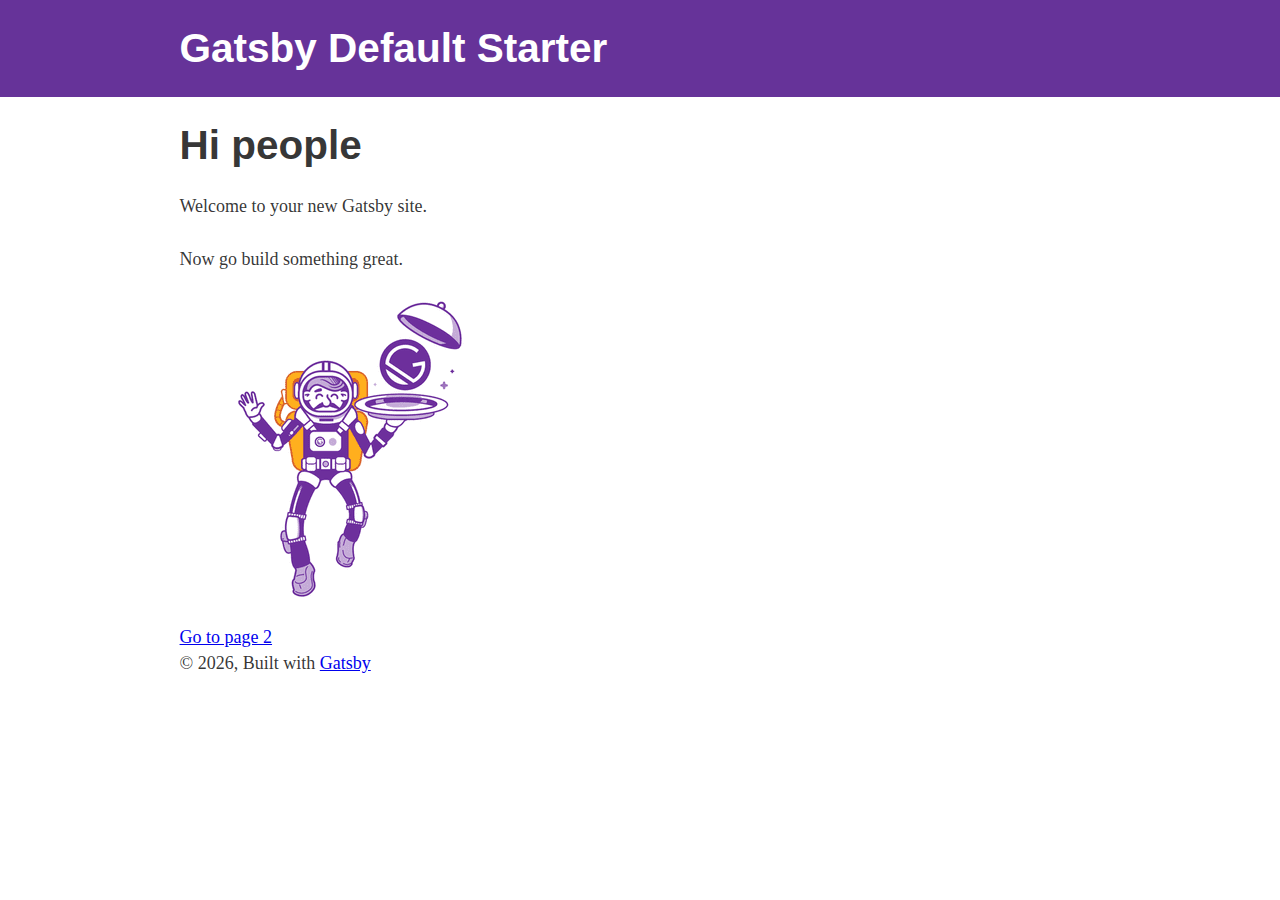
==== index.html @ c5f8c701 "Project created." ====
<!DOCTYPE html><html lang="en"><head><meta charSet="utf-8"/><meta http-equiv="x-ua-compatible" content="ie=edge"/><meta name="viewport" content="width=device-width, initial-scale=1, shrink-to-fit=no"/><style data-href="/styles.fc4fa5e094d218207796.css">html{font-family:sans-serif;-ms-text-size-adjust:100%;-webkit-text-size-adjust:100%}body{margin:0;-webkit-font-smoothing:antialiased;-moz-osx-font-smoothing:grayscale}article,aside,details,figcaption,figure,footer,header,main,menu,nav,section,summary{display:block}audio,canvas,progress,video{display:inline-block}audio:not([controls]){display:none;height:0}progress{vertical-align:baseline}[hidden],template{display:none}a{background-color:transparent;-webkit-text-decoration-skip:objects}a:active,a:hover{outline-width:0}abbr[title]{border-bottom:none;text-decoration:underline;-webkit-text-decoration:underline dotted;text-decoration:underline dotted}b,strong{font-weight:inherit;font-weight:bolder}dfn{font-style:italic}h1{font-size:2em;margin:.67em 0}mark{background-color:#ff0;color:#000}small{font-size:80%}sub,sup{font-size:75%;line-height:0;position:relative;vertical-align:baseline}sub{bottom:-.25em}sup{top:-.5em}img{border-style:none}svg:not(:root){overflow:hidden}code,kbd,pre,samp{font-family:monospace,monospace;font-size:1em}figure{margin:1em 40px}hr{box-sizing:content-box;height:0;overflow:visible}button,input,optgroup,select,textarea{font:inherit;margin:0}optgroup{font-weight:700}button,input{overflow:visible}button,select{text-transform:none}[type=reset],[type=submit],button,html [type=button]{-webkit-appearance:button}[type=button]::-moz-focus-inner,[type=reset]::-moz-focus-inner,[type=submit]::-moz-focus-inner,button::-moz-focus-inner{border-style:none;padding:0}[type=button]:-moz-focusring,[type=reset]:-moz-focusring,[type=submit]:-moz-focusring,button:-moz-focusring{outline:1px dotted ButtonText}fieldset{border:1px solid silver;margin:0 2px;padding:.35em .625em .75em}legend{box-sizing:border-box;color:inherit;display:table;max-width:100%;padding:0;white-space:normal}textarea{overflow:auto}[type=checkbox],[type=radio]{box-sizing:border-box;padding:0}[type=number]::-webkit-inner-spin-button,[type=number]::-webkit-outer-spin-button{height:auto}[type=search]{-webkit-appearance:textfield;outline-offset:-2px}[type=search]::-webkit-search-cancel-button,[type=search]::-webkit-search-decoration{-webkit-appearance:none}::-webkit-input-placeholder{color:inherit;opacity:.54}::-webkit-file-upload-button{-webkit-appearance:button;font:inherit}html{font:112.5%/1.45em georgia,serif;box-sizing:border-box;overflow-y:scroll}*,:after,:before{box-sizing:inherit}body{color:rgba(0,0,0,.8);font-family:georgia,serif;font-weight:400;word-wrap:break-word;-webkit-font-kerning:normal;font-kerning:normal;-ms-font-feature-settings:"kern","liga","clig","calt";-webkit-font-feature-settings:"kern","liga","clig","calt";font-feature-settings:"kern","liga","clig","calt"}img{max-width:100%;padding:0;margin:0 0 1.45rem}h1{font-size:2.25rem}h1,h2{padding:0;margin:0 0 1.45rem;color:inherit;font-family:-apple-system,BlinkMacSystemFont,Segoe UI,Roboto,Oxygen,Ubuntu,Cantarell,Fira Sans,Droid Sans,Helvetica Neue,sans-serif;font-weight:700;text-rendering:optimizeLegibility;line-height:1.1}h2{font-size:1.62671rem}h3{font-size:1.38316rem}h3,h4{padding:0;margin:0 0 1.45rem;color:inherit;font-family:-apple-system,BlinkMacSystemFont,Segoe UI,Roboto,Oxygen,Ubuntu,Cantarell,Fira Sans,Droid Sans,Helvetica Neue,sans-serif;font-weight:700;text-rendering:optimizeLegibility;line-height:1.1}h4{font-size:1rem}h5{font-size:.85028rem}h5,h6{padding:0;margin:0 0 1.45rem;color:inherit;font-family:-apple-system,BlinkMacSystemFont,Segoe UI,Roboto,Oxygen,Ubuntu,Cantarell,Fira Sans,Droid Sans,Helvetica Neue,sans-serif;font-weight:700;text-rendering:optimizeLegibility;line-height:1.1}h6{font-size:.78405rem}hgroup{padding:0;margin:0 0 1.45rem}ol,ul{padding:0;margin:0 0 1.45rem 1.45rem;list-style-position:outside;list-style-image:none}dd,dl,figure,p{padding:0;margin:0 0 1.45rem}pre{margin:0 0 1.45rem;font-size:.85rem;line-height:1.42;background:rgba(0,0,0,.04);border-radius:3px;overflow:auto;word-wrap:normal;padding:1.45rem}table{font-size:1rem;line-height:1.45rem;border-collapse:collapse;width:100%}fieldset,table{padding:0;margin:0 0 1.45rem}blockquote{padding:0;margin:0 1.45rem 1.45rem}form,iframe,noscript{padding:0;margin:0 0 1.45rem}hr{padding:0;margin:0 0 calc(1.45rem - 1px);background:rgba(0,0,0,.2);border:none;height:1px}address{padding:0;margin:0 0 1.45rem}b,dt,strong,th{font-weight:700}li{margin-bottom:.725rem}ol li,ul li{padding-left:0}li>ol,li>ul{margin-left:1.45rem;margin-bottom:.725rem;margin-top:.725rem}blockquote :last-child,li :last-child,p :last-child{margin-bottom:0}li>p{margin-bottom:.725rem}code,kbd,samp{font-size:.85rem;line-height:1.45rem}abbr,abbr[title],acronym{border-bottom:1px dotted rgba(0,0,0,.5);cursor:help}abbr[title]{text-decoration:none}td,th,thead{text-align:left}td,th{border-bottom:1px solid rgba(0,0,0,.12);font-feature-settings:"tnum";-moz-font-feature-settings:"tnum";-ms-font-feature-settings:"tnum";-webkit-font-feature-settings:"tnum";padding:.725rem .96667rem calc(.725rem - 1px)}td:first-child,th:first-child{padding-left:0}td:last-child,th:last-child{padding-right:0}code,tt{background-color:rgba(0,0,0,.04);border-radius:3px;font-family:SFMono-Regular,Consolas,Roboto Mono,Droid Sans Mono,Liberation Mono,Menlo,Courier,monospace;padding:.2em 0}pre code{background:none;line-height:1.42}code:after,code:before,tt:after,tt:before{letter-spacing:-.2em;content:" "}pre code:after,pre code:before,pre tt:after,pre tt:before{content:""}@media only screen and (max-width:480px){html{font-size:100%}}</style><meta name="generator" content="Gatsby 2.5.0"/><title data-react-helmet="true">Home | Gatsby Default Starter</title><meta data-react-helmet="true" name="description" content="Kick off your next, great Gatsby project with this default starter. This barebones starter ships with the main Gatsby configuration files you might need."/><meta data-react-helmet="true" property="og:title" content="Home"/><meta data-react-helmet="true" property="og:description" content="Kick off your next, great Gatsby project with this default starter. This barebones starter ships with the main Gatsby configuration files you might need."/><meta data-react-helmet="true" property="og:type" content="website"/><meta data-react-helmet="true" name="twitter:card" content="summary"/><meta data-react-helmet="true" name="twitter:creator" content="@gatsbyjs"/><meta data-react-helmet="true" name="twitter:title" content="Home"/><meta data-react-helmet="true" name="twitter:description" content="Kick off your next, great Gatsby project with this default starter. This barebones starter ships with the main Gatsby configuration files you might need."/><meta data-react-helmet="true" name="keywords" content="gatsby, application, react"/><link rel="shortcut icon" href="/icons/icon-48x48.png?v=008654519ce705ac7bc44303a9014606"/><link rel="manifest" href="/manifest.webmanifest"/><meta name="theme-color" content="#663399"/><link rel="apple-touch-icon" sizes="48x48" href="/icons/icon-48x48.png?v=008654519ce705ac7bc44303a9014606"/><link rel="apple-touch-icon" sizes="72x72" href="/icons/icon-72x72.png?v=008654519ce705ac7bc44303a9014606"/><link rel="apple-touch-icon" sizes="96x96" href="/icons/icon-96x96.png?v=008654519ce705ac7bc44303a9014606"/><link rel="apple-touch-icon" sizes="144x144" href="/icons/icon-144x144.png?v=008654519ce705ac7bc44303a9014606"/><link rel="apple-touch-icon" sizes="192x192" href="/icons/icon-192x192.png?v=008654519ce705ac7bc44303a9014606"/><link rel="apple-touch-icon" sizes="256x256" href="/icons/icon-256x256.png?v=008654519ce705ac7bc44303a9014606"/><link rel="apple-touch-icon" sizes="384x384" href="/icons/icon-384x384.png?v=008654519ce705ac7bc44303a9014606"/><link rel="apple-touch-icon" sizes="512x512" href="/icons/icon-512x512.png?v=008654519ce705ac7bc44303a9014606"/><link as="script" rel="preload" href="/webpack-runtime-9918d7183c11793a0448.js"/><link as="script" rel="preload" href="/app-205689875bca539ecef5.js"/><link as="script" rel="preload" href="/styles-0375cdcc38b87565858c.js"/><link as="script" rel="preload" href="/1-2dcde2d31217bcebf7e2.js"/><link as="script" rel="preload" href="/component---src-pages-index-js-f839e5265f23cc842f45.js"/><link as="fetch" rel="preload" href="/static/d/140/path---index-6a9-0SUcWyAf8ecbYDsMhQkEfPzV8.json" crossorigin="use-credentials"/></head><body><noscript id="gatsby-noscript">This app works best with JavaScript enabled.</noscript><div id="___gatsby"><div style="outline:none" tabindex="-1" role="group"><header style="background:rebeccapurple;margin-bottom:1.45rem"><div style="margin:0 auto;max-width:960px;padding:1.45rem 1.0875rem"><h1 style="margin:0"><a aria-current="page" style="color:white;text-decoration:none" class="" href="/">Gatsby Default Starter</a></h1></div></header><div style="margin:0 auto;max-width:960px;padding:0px 1.0875rem 1.45rem;padding-top:0"><main><h1>Hi people</h1><p>Welcome to your new Gatsby site.</p><p>Now go build something great.</p><div style="max-width:300px;margin-bottom:1.45rem"><div class=" gatsby-image-wrapper" style="position:relative;overflow:hidden"><div style="width:100%;padding-bottom:100%"></div><img src="[data-uri]" alt="" style="position:absolute;top:0;left:0;width:100%;height:100%;object-fit:cover;object-position:center;opacity:1;transition-delay:500ms"/><noscript><picture><img sizes="(max-width: 300px) 100vw, 300px" srcset="/static/6d91c86c0fde632ba4cd01062fd9ccfa/e22c9/gatsby-astronaut.png 75w,
/static/6d91c86c0fde632ba4cd01062fd9ccfa/d3809/gatsby-astronaut.png 150w,
/static/6d91c86c0fde632ba4cd01062fd9ccfa/fdbb0/gatsby-astronaut.png 300w,
/static/6d91c86c0fde632ba4cd01062fd9ccfa/b5207/gatsby-astronaut.png 450w,
/static/6d91c86c0fde632ba4cd01062fd9ccfa/59139/gatsby-astronaut.png 600w,
/static/6d91c86c0fde632ba4cd01062fd9ccfa/af144/gatsby-astronaut.png 800w" src="/static/6d91c86c0fde632ba4cd01062fd9ccfa/fdbb0/gatsby-astronaut.png" alt="" style="position:absolute;top:0;left:0;opacity:1;width:100%;height:100%;object-fit:cover;object-position:center"/></picture></noscript></div></div><a href="/page-2/">Go to page 2</a></main><footer>© <!-- -->2019<!-- -->, Built with<!-- --> <a href="https://www.gatsbyjs.org">Gatsby</a></footer></div></div></div><script id="gatsby-script-loader">/*<![CDATA[*/window.page={"componentChunkName":"component---src-pages-index-js","jsonName":"index","path":"/"};window.dataPath="140/path---index-6a9-0SUcWyAf8ecbYDsMhQkEfPzV8";/*]]>*/</script><script id="gatsby-chunk-mapping">/*<![CDATA[*/window.___chunkMapping={"app":["/app-205689875bca539ecef5.js"],"component---src-pages-404-js":["/component---src-pages-404-js-35ab13946a8b125e2b4c.js"],"component---src-pages-index-js":["/component---src-pages-index-js-f839e5265f23cc842f45.js"],"component---src-pages-page-2-js":["/component---src-pages-page-2-js-747fe4a4d6445c776f96.js"],"pages-manifest":["/pages-manifest-5c619b10fb87f94c2d85.js"]};/*]]>*/</script><script src="/component---src-pages-index-js-f839e5265f23cc842f45.js" async=""></script><script src="/1-2dcde2d31217bcebf7e2.js" async=""></script><script src="/styles-0375cdcc38b87565858c.js" async=""></script><script src="/app-205689875bca539ecef5.js" async=""></script><script src="/webpack-runtime-9918d7183c11793a0448.js" async=""></script></body></html>
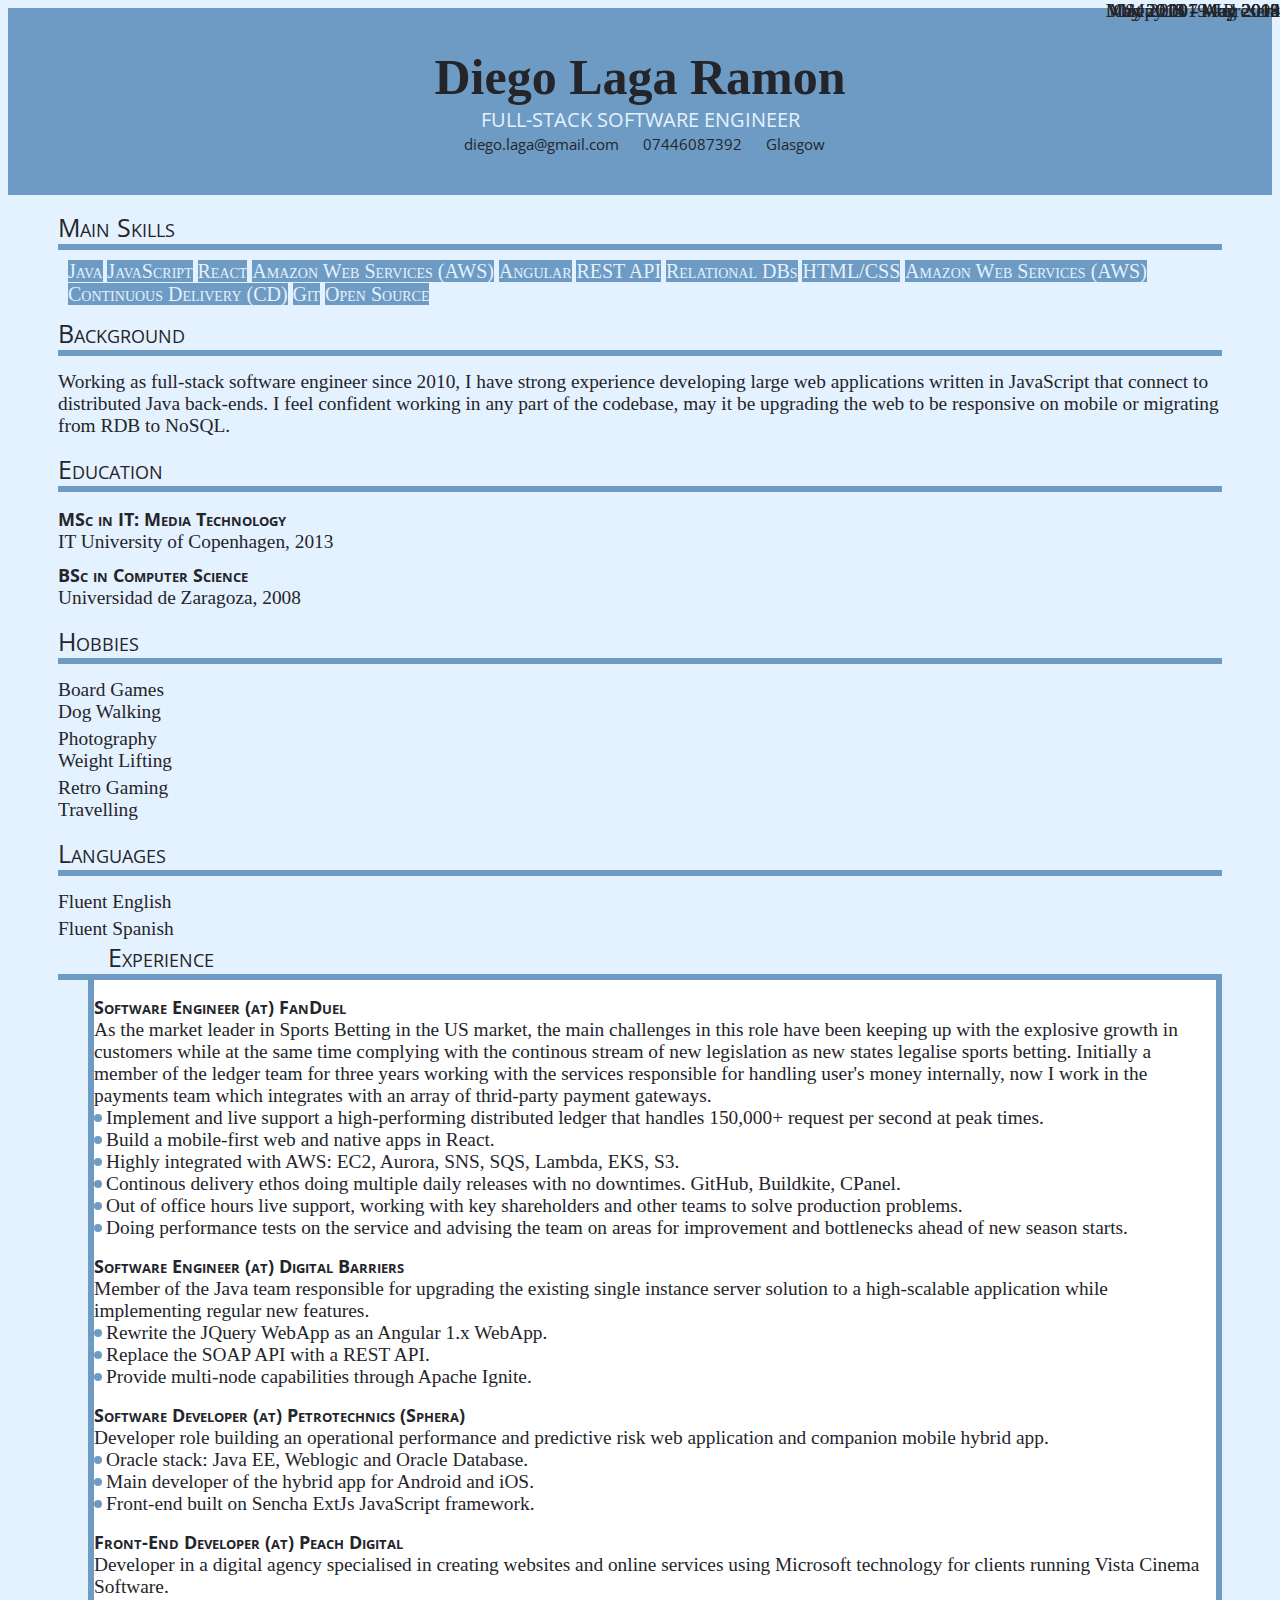
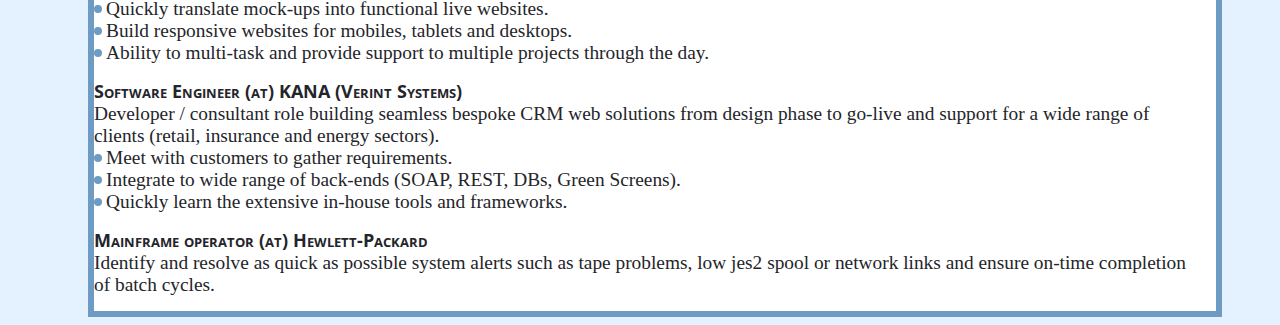
==== commit ceb5ad6e: "CV" ====
--- a/index.html
+++ b/index.html
@@ -1,6 +1,491 @@
-<!DOCTYPE html><html lang="en"><head><meta charSet="utf-8"/><meta http-equiv="x-ua-compatible" content="ie=edge"/><meta name="viewport" content="width=device-width, initial-scale=1, shrink-to-fit=no"/><style data-href="/styles.fc4fa5e094d218207796.css">html{font-family:sans-serif;-ms-text-size-adjust:100%;-webkit-text-size-adjust:100%}body{margin:0;-webkit-font-smoothing:antialiased;-moz-osx-font-smoothing:grayscale}article,aside,details,figcaption,figure,footer,header,main,menu,nav,section,summary{display:block}audio,canvas,progress,video{display:inline-block}audio:not([controls]){display:none;height:0}progress{vertical-align:baseline}[hidden],template{display:none}a{background-color:transparent;-webkit-text-decoration-skip:objects}a:active,a:hover{outline-width:0}abbr[title]{border-bottom:none;text-decoration:underline;-webkit-text-decoration:underline dotted;text-decoration:underline dotted}b,strong{font-weight:inherit;font-weight:bolder}dfn{font-style:italic}h1{font-size:2em;margin:.67em 0}mark{background-color:#ff0;color:#000}small{font-size:80%}sub,sup{font-size:75%;line-height:0;position:relative;vertical-align:baseline}sub{bottom:-.25em}sup{top:-.5em}img{border-style:none}svg:not(:root){overflow:hidden}code,kbd,pre,samp{font-family:monospace,monospace;font-size:1em}figure{margin:1em 40px}hr{box-sizing:content-box;height:0;overflow:visible}button,input,optgroup,select,textarea{font:inherit;margin:0}optgroup{font-weight:700}button,input{overflow:visible}button,select{text-transform:none}[type=reset],[type=submit],button,html [type=button]{-webkit-appearance:button}[type=button]::-moz-focus-inner,[type=reset]::-moz-focus-inner,[type=submit]::-moz-focus-inner,button::-moz-focus-inner{border-style:none;padding:0}[type=button]:-moz-focusring,[type=reset]:-moz-focusring,[type=submit]:-moz-focusring,button:-moz-focusring{outline:1px dotted ButtonText}fieldset{border:1px solid silver;margin:0 2px;padding:.35em .625em .75em}legend{box-sizing:border-box;color:inherit;display:table;max-width:100%;padding:0;white-space:normal}textarea{overflow:auto}[type=checkbox],[type=radio]{box-sizing:border-box;padding:0}[type=number]::-webkit-inner-spin-button,[type=number]::-webkit-outer-spin-button{height:auto}[type=search]{-webkit-appearance:textfield;outline-offset:-2px}[type=search]::-webkit-search-cancel-button,[type=search]::-webkit-search-decoration{-webkit-appearance:none}::-webkit-input-placeholder{color:inherit;opacity:.54}::-webkit-file-upload-button{-webkit-appearance:button;font:inherit}html{font:112.5%/1.45em georgia,serif;box-sizing:border-box;overflow-y:scroll}*,:after,:before{box-sizing:inherit}body{color:rgba(0,0,0,.8);font-family:georgia,serif;font-weight:400;word-wrap:break-word;-webkit-font-kerning:normal;font-kerning:normal;-ms-font-feature-settings:"kern","liga","clig","calt";-webkit-font-feature-settings:"kern","liga","clig","calt";font-feature-settings:"kern","liga","clig","calt"}img{max-width:100%;padding:0;margin:0 0 1.45rem}h1{font-size:2.25rem}h1,h2{padding:0;margin:0 0 1.45rem;color:inherit;font-family:-apple-system,BlinkMacSystemFont,Segoe UI,Roboto,Oxygen,Ubuntu,Cantarell,Fira Sans,Droid Sans,Helvetica Neue,sans-serif;font-weight:700;text-rendering:optimizeLegibility;line-height:1.1}h2{font-size:1.62671rem}h3{font-size:1.38316rem}h3,h4{padding:0;margin:0 0 1.45rem;color:inherit;font-family:-apple-system,BlinkMacSystemFont,Segoe UI,Roboto,Oxygen,Ubuntu,Cantarell,Fira Sans,Droid Sans,Helvetica Neue,sans-serif;font-weight:700;text-rendering:optimizeLegibility;line-height:1.1}h4{font-size:1rem}h5{font-size:.85028rem}h5,h6{padding:0;margin:0 0 1.45rem;color:inherit;font-family:-apple-system,BlinkMacSystemFont,Segoe UI,Roboto,Oxygen,Ubuntu,Cantarell,Fira Sans,Droid Sans,Helvetica Neue,sans-serif;font-weight:700;text-rendering:optimizeLegibility;line-height:1.1}h6{font-size:.78405rem}hgroup{padding:0;margin:0 0 1.45rem}ol,ul{padding:0;margin:0 0 1.45rem 1.45rem;list-style-position:outside;list-style-image:none}dd,dl,figure,p{padding:0;margin:0 0 1.45rem}pre{margin:0 0 1.45rem;font-size:.85rem;line-height:1.42;background:rgba(0,0,0,.04);border-radius:3px;overflow:auto;word-wrap:normal;padding:1.45rem}table{font-size:1rem;line-height:1.45rem;border-collapse:collapse;width:100%}fieldset,table{padding:0;margin:0 0 1.45rem}blockquote{padding:0;margin:0 1.45rem 1.45rem}form,iframe,noscript{padding:0;margin:0 0 1.45rem}hr{padding:0;margin:0 0 calc(1.45rem - 1px);background:rgba(0,0,0,.2);border:none;height:1px}address{padding:0;margin:0 0 1.45rem}b,dt,strong,th{font-weight:700}li{margin-bottom:.725rem}ol li,ul li{padding-left:0}li>ol,li>ul{margin-left:1.45rem;margin-bottom:.725rem;margin-top:.725rem}blockquote :last-child,li :last-child,p :last-child{margin-bottom:0}li>p{margin-bottom:.725rem}code,kbd,samp{font-size:.85rem;line-height:1.45rem}abbr,abbr[title],acronym{border-bottom:1px dotted rgba(0,0,0,.5);cursor:help}abbr[title]{text-decoration:none}td,th,thead{text-align:left}td,th{border-bottom:1px solid rgba(0,0,0,.12);font-feature-settings:"tnum";-moz-font-feature-settings:"tnum";-ms-font-feature-settings:"tnum";-webkit-font-feature-settings:"tnum";padding:.725rem .96667rem calc(.725rem - 1px)}td:first-child,th:first-child{padding-left:0}td:last-child,th:last-child{padding-right:0}code,tt{background-color:rgba(0,0,0,.04);border-radius:3px;font-family:SFMono-Regular,Consolas,Roboto Mono,Droid Sans Mono,Liberation Mono,Menlo,Courier,monospace;padding:.2em 0}pre code{background:none;line-height:1.42}code:after,code:before,tt:after,tt:before{letter-spacing:-.2em;content:" "}pre code:after,pre code:before,pre tt:after,pre tt:before{content:""}@media only screen and (max-width:480px){html{font-size:100%}}</style><meta name="generator" content="Gatsby 2.5.0"/><title data-react-helmet="true">Home | Gatsby Default Starter</title><meta data-react-helmet="true" name="description" content="Kick off your next, great Gatsby project with this default starter. This barebones starter ships with the main Gatsby configuration files you might need."/><meta data-react-helmet="true" property="og:title" content="Home"/><meta data-react-helmet="true" property="og:description" content="Kick off your next, great Gatsby project with this default starter. This barebones starter ships with the main Gatsby configuration files you might need."/><meta data-react-helmet="true" property="og:type" content="website"/><meta data-react-helmet="true" name="twitter:card" content="summary"/><meta data-react-helmet="true" name="twitter:creator" content="@gatsbyjs"/><meta data-react-helmet="true" name="twitter:title" content="Home"/><meta data-react-helmet="true" name="twitter:description" content="Kick off your next, great Gatsby project with this default starter. This barebones starter ships with the main Gatsby configuration files you might need."/><meta data-react-helmet="true" name="keywords" content="gatsby, application, react"/><link rel="shortcut icon" href="/icons/icon-48x48.png?v=008654519ce705ac7bc44303a9014606"/><link rel="manifest" href="/manifest.webmanifest"/><meta name="theme-color" content="#663399"/><link rel="apple-touch-icon" sizes="48x48" href="/icons/icon-48x48.png?v=008654519ce705ac7bc44303a9014606"/><link rel="apple-touch-icon" sizes="72x72" href="/icons/icon-72x72.png?v=008654519ce705ac7bc44303a9014606"/><link rel="apple-touch-icon" sizes="96x96" href="/icons/icon-96x96.png?v=008654519ce705ac7bc44303a9014606"/><link rel="apple-touch-icon" sizes="144x144" href="/icons/icon-144x144.png?v=008654519ce705ac7bc44303a9014606"/><link rel="apple-touch-icon" sizes="192x192" href="/icons/icon-192x192.png?v=008654519ce705ac7bc44303a9014606"/><link rel="apple-touch-icon" sizes="256x256" href="/icons/icon-256x256.png?v=008654519ce705ac7bc44303a9014606"/><link rel="apple-touch-icon" sizes="384x384" href="/icons/icon-384x384.png?v=008654519ce705ac7bc44303a9014606"/><link rel="apple-touch-icon" sizes="512x512" href="/icons/icon-512x512.png?v=008654519ce705ac7bc44303a9014606"/><link as="script" rel="preload" href="/webpack-runtime-9918d7183c11793a0448.js"/><link as="script" rel="preload" href="/app-205689875bca539ecef5.js"/><link as="script" rel="preload" href="/styles-0375cdcc38b87565858c.js"/><link as="script" rel="preload" href="/1-2dcde2d31217bcebf7e2.js"/><link as="script" rel="preload" href="/component---src-pages-index-js-f839e5265f23cc842f45.js"/><link as="fetch" rel="preload" href="/static/d/140/path---index-6a9-0SUcWyAf8ecbYDsMhQkEfPzV8.json" crossorigin="use-credentials"/></head><body><noscript id="gatsby-noscript">This app works best with JavaScript enabled.</noscript><div id="___gatsby"><div style="outline:none" tabindex="-1" role="group"><header style="background:rebeccapurple;margin-bottom:1.45rem"><div style="margin:0 auto;max-width:960px;padding:1.45rem 1.0875rem"><h1 style="margin:0"><a aria-current="page" style="color:white;text-decoration:none" class="" href="/">Gatsby Default Starter</a></h1></div></header><div style="margin:0 auto;max-width:960px;padding:0px 1.0875rem 1.45rem;padding-top:0"><main><h1>Hi people</h1><p>Welcome to your new Gatsby site.</p><p>Now go build something great.</p><div style="max-width:300px;margin-bottom:1.45rem"><div class=" gatsby-image-wrapper" style="position:relative;overflow:hidden"><div style="width:100%;padding-bottom:100%"></div><img src="[data-uri]" alt="" style="position:absolute;top:0;left:0;width:100%;height:100%;object-fit:cover;object-position:center;opacity:1;transition-delay:500ms"/><noscript><picture><img sizes="(max-width: 300px) 100vw, 300px" srcset="/static/6d91c86c0fde632ba4cd01062fd9ccfa/e22c9/gatsby-astronaut.png 75w,
-/static/6d91c86c0fde632ba4cd01062fd9ccfa/d3809/gatsby-astronaut.png 150w,
-/static/6d91c86c0fde632ba4cd01062fd9ccfa/fdbb0/gatsby-astronaut.png 300w,
-/static/6d91c86c0fde632ba4cd01062fd9ccfa/b5207/gatsby-astronaut.png 450w,
-/static/6d91c86c0fde632ba4cd01062fd9ccfa/59139/gatsby-astronaut.png 600w,
-/static/6d91c86c0fde632ba4cd01062fd9ccfa/af144/gatsby-astronaut.png 800w" src="/static/6d91c86c0fde632ba4cd01062fd9ccfa/fdbb0/gatsby-astronaut.png" alt="" style="position:absolute;top:0;left:0;opacity:1;width:100%;height:100%;object-fit:cover;object-position:center"/></picture></noscript></div></div><a href="/page-2/">Go to page 2</a></main><footer>© <!-- -->2019<!-- -->, Built with<!-- --> <a href="https://www.gatsbyjs.org">Gatsby</a></footer></div></div></div><script id="gatsby-script-loader">/*<![CDATA[*/window.page={"componentChunkName":"component---src-pages-index-js","jsonName":"index","path":"/"};window.dataPath="140/path---index-6a9-0SUcWyAf8ecbYDsMhQkEfPzV8";/*]]>*/</script><script id="gatsby-chunk-mapping">/*<![CDATA[*/window.___chunkMapping={"app":["/app-205689875bca539ecef5.js"],"component---src-pages-404-js":["/component---src-pages-404-js-35ab13946a8b125e2b4c.js"],"component---src-pages-index-js":["/component---src-pages-index-js-f839e5265f23cc842f45.js"],"component---src-pages-page-2-js":["/component---src-pages-page-2-js-747fe4a4d6445c776f96.js"],"pages-manifest":["/pages-manifest-5c619b10fb87f94c2d85.js"]};/*]]>*/</script><script src="/component---src-pages-index-js-f839e5265f23cc842f45.js" async=""></script><script src="/1-2dcde2d31217bcebf7e2.js" async=""></script><script src="/styles-0375cdcc38b87565858c.js" async=""></script><script src="/app-205689875bca539ecef5.js" async=""></script><script src="/webpack-runtime-9918d7183c11793a0448.js" async=""></script></body></html>+<!doctype html>
+<html class="no-js" lang="">
+
+<head>
+  <meta charset="utf-8">
+  <meta http-equiv="x-ua-compatible" content="ie=edge">
+  <title></title>
+  <meta name="description" content="">
+  <meta name="viewport" content="width=device-width, initial-scale=1, shrink-to-fit=no">
+
+  <link rel="manifest" href="site.webmanifest">
+  <link rel="apple-touch-icon" href="icon.png">
+  <!-- Place favicon.ico in the root directory -->
+  <link rel="stylesheet" href="https://stackpath.bootstrapcdn.com/bootstrap/4.1.3/css/bootstrap.min.css"
+        integrity="sha384-MCw98/SFnGE8fJT3GXwEOngsV7Zt27NXFoaoApmYm81iuXoPkFOJwJ8ERdknLPMO" crossorigin="anonymous"/>
+  <link rel="stylesheet" href="https://use.fontawesome.com/releases/v5.6.3/css/all.css"
+        integrity="sha384-UHRtZLI+pbxtHCWp1t77Bi1L4ZtiqrqD80Kn4Z8NTSRyMA2Fd33n5dQ8lWUE00s/" crossorigin="anonymous"/>
+  <link href="https://fonts.googleapis.com/css?family=Open+Sans" rel="stylesheet" crossorigin="anonymous">
+  <link rel="stylesheet" href="css/style.css"/>
+</head>
+
+<body>
+<!--[if lte IE 9]>
+<p class="browserupgrade">You are using an <strong>outdated</strong> browser. Please <a href="https://browsehappy.com/">upgrade
+  your browser</a> to improve your experience and security.</p>
+<![endif]-->
+
+<!-- Add your site or application content here -->
+<div class="row name-header" style="color: rgb(36, 37, 42)">
+  <div class="col-12 second-name-header">
+    <div class="row">
+      <div class="col-1">
+      </div>
+      <div class="col-10">
+        <span class="main-name"><i class="fas fa-angle-double-right"></i> <b>Diego Laga Ramon</b></span>
+      </div>
+      <div class="col-1">
+      </div>
+    </div>
+    <div class="row">
+      <div class="col-1">
+      </div>
+      <div class="col-10">
+        <span class="main-position">FULL-STACK SOFTWARE ENGINEER</span>
+      </div>
+      <div class="col-1">
+      </div>
+    </div>
+    <div class="row">
+      <div class="col-1">
+      </div>
+      <div class="col-10">
+        <spa class="main-info"><i class="far fa-envelope"></i>&nbsp;&nbsp;diego.laga@gmail.com&nbsp;&nbsp;&nbsp;&nbsp;<i
+          class="fas fa-phone"></i>&nbsp;&nbsp;07446087392</span>&nbsp;&nbsp;&nbsp;&nbsp;<i class="fas fa-map-pin"></i>&nbsp;&nbsp;Glasgow
+      </div>
+    </div>
+    <div class="col-1">
+    </div>
+  </div>
+</div>
+<div style="padding-left: 50px; padding-right: 50px; padding-top: 15px; color: rgb(36, 37, 42)">
+  <div class="row">
+    <div class="col-12 category-banner">
+      Main Skills
+    </div>
+    <div class="col-12 category-banner-underline">
+    </div>
+  </div>
+  <div class="row">
+    <div class="col-1">
+    </div>
+    <div class="col-10 skills-box">
+      <div><span class="badge badge-pill badge-primary">Java</span></div>
+      <div><span class="badge badge-pill badge-primary">JavaScript</span></div>
+      <div><span class="badge badge-pill badge-primary">React</span></div>
+      <div><span class="badge badge-pill badge-primary">Amazon Web Services (AWS)</span></div>
+      <div><span class="badge badge-pill badge-primary">Angular</span></div>
+      <div><span class="badge badge-pill badge-primary">REST API</span></div>
+      <div><span class="badge badge-pill badge-primary">Relational DBs</span></div>
+      <div><span class="badge badge-pill badge-primary">HTML/CSS</span></div>
+      <div><span class="badge badge-pill badge-primary">Amazon Web Services (AWS)</span></div>
+      <div><span class="badge badge-pill badge-primary">Continuous Delivery (CD)</span></div>
+      <div><span class="badge badge-pill badge-primary">Git</span></div>
+      <div><span class="badge badge-pill badge-primary">Open Source</span></div>
+    </div>
+    <div class="col-1">
+    </div>
+  </div>
+  <div class="row">
+    <div class="col-4">
+      <div class="row">
+        <div class="col-12 category-banner">
+          Background
+        </div>
+        <div class="col-12 category-banner-underline">
+        </div>
+      </div>
+      <div class="row" style="padding-top: 15px; padding-bottom: 15px;">
+        <div class="col-12 experience-spacing">
+          <span>Working as full-stack software engineer since 2010, I have strong experience developing large web applications written in JavaScript that connect to distributed Java back-ends. I feel confident working in any part of the codebase, may it be upgrading the web to be responsive on mobile or migrating from RDB to NoSQL.</span>
+        </div>
+      </div>
+      <div class="row">
+        <div class="col-12 category-banner">
+          Education
+        </div>
+        <div class="col-12 category-banner-underline">
+        </div>
+      </div>
+      <div class="row" style="padding-top: 15px;">
+        <div class="col-12 experience-spacing">
+          <div class="degree-time education-banner">
+            MSc in IT: Media Technology
+          </div>
+        </div>
+      </div>
+      <div class="row">
+        <div class="col-12">
+          <div>
+            IT University of Copenhagen, 2013
+          </div>
+        </div>
+      </div>
+      <div class="row" style="padding-top: 10px">
+        <div class="col-12 experience-spacing">
+          <div class="degree-time education-banner">
+            BSc in Computer Science
+          </div>
+        </div>
+      </div>
+      <div class="row" style="padding-bottom: 15px;">
+        <div class="col-12">
+          <div>
+            Universidad de Zaragoza, 2008
+          </div>
+        </div>
+      </div>
+      <div class="row">
+        <div class="col-12 category-banner">
+          Hobbies
+        </div>
+        <div class="col-12 category-banner-underline">
+        </div>
+      </div>
+      <div class="row" style="padding-top: 15px; padding-bottom: 15px;">
+        <div class="col-12 hobbies-box experience-spacing">
+          <div class="row">
+            <div class="col-6">
+              <span>Board Games</span>
+            </div>
+            <div class="col-6">
+              <span>Dog Walking</span>
+            </div>
+          </div>
+          <div class="row" style="padding-top: 5px">
+            <div class="col-6">
+              <span>Photography</span>
+            </div>
+            <div class="col-6">
+              <span>Weight Lifting</span>
+            </div>
+          </div>
+          <div class="row" style="padding-top: 5px">
+            <div class="col-6">
+              <span>Retro Gaming</span>
+            </div>
+            <div class="col-6">
+              <span>Travelling</span>
+            </div>
+          </div>
+        </div>
+      </div>
+      <div class="row">
+        <div class="col-12 category-banner">
+          Languages
+        </div>
+        <div class="col-12 category-banner-underline">
+        </div>
+      </div>
+      <div class="row" style="padding-top: 15px; padding-right: 30px">
+        <div class="col-12 hobbies-box experience-spacing">
+          <div class="row">
+            <div class="col-12">
+              <span>Fluent English</span>
+            </div>
+          </div>
+          <div class="row" style="padding-top: 5px">
+            <div class="col-12">
+              <span>Fluent Spanish</span>
+            </div>
+          </div>
+        </div>
+      </div>
+    </div>
+    <div class="col-8">
+      <div class="row">
+        <div class="col-12 category-banner" style="margin-left: 50px;">
+          Experience
+        </div>
+        <div class="col-12 category-banner-underline">
+        </div>
+      </div>
+      <div class="row experience-megabox">
+        <div class="col-12">
+          <div class="row" style="padding-top: 15px;">
+            <div class="col-12">
+              <div class="row experience-spacing">
+                <div class="col-12">
+                  <div class="company-banner degree-time">
+                    <span>Software Engineer </span><span>(at)</span><span> FanDuel</span>
+                  </div>
+                  <div class="degree-title">
+                    May 2019 - Present
+                  </div>
+                </div>
+              </div>
+              <div class="row">
+                <div class="col-1 margin-one">
+                </div>
+                <div class="col-11">
+                  As the market leader in Sports Betting in the US market, the main challenges in this role have been keeping up with the explosive growth in customers while at the same time complying with the continous stream of new legislation as new states legalise sports betting. Initially a member of the ledger team for three years working with the services responsible for handling user's money internally, now I work in the payments team which integrates with an array of thrid-party payment gateways.
+                </div>
+              </div>
+              <div class="row">
+                <div class="col-2 margin-two">
+                </div>
+                <div class="col-10">
+                  <span class="dot"></span><span>Implement and live support a high-performing distributed ledger that handles 150,000+ request per second at peak times.</span>
+                </div>
+              </div>
+              <div class="row">
+                <div class="col-2 margin-two">
+                </div>
+                <div class="col-10">
+                  <span class="dot"></span><span>Build a mobile-first web and native apps in React.</span>
+                </div>
+              </div>
+              <div class="row">
+                <div class="col-2 margin-two">
+                </div>
+                <div class="col-10">
+                  <span class="dot"></span><span>Highly integrated with AWS: EC2, Aurora, SNS, SQS, Lambda, EKS, S3.</span>
+                </div>
+              </div>
+              <div class="row">
+                <div class="col-2 margin-two">
+                </div>
+                <div class="col-10">
+                  <span class="dot"></span><span>Continous delivery ethos doing multiple daily releases with no downtimes. GitHub, Buildkite, CPanel.</span>
+                </div>
+              </div>
+              <div class="row">
+                <div class="col-2 margin-two">
+                </div>
+                <div class="col-10">
+                  <span class="dot"></span><span>Out of office hours live support, working with key shareholders and other teams to solve production problems.</span>
+                </div>
+              </div>
+              <div class="row">
+                <div class="col-2 margin-two">
+                </div>
+                <div class="col-10">
+                  <span class="dot"></span><span>Doing performance tests on the service and advising the team on areas for improvement and bottlenecks ahead of new season starts.</span>
+                </div>
+              </div>
+            </div>
+          </div>
+          <div class="row" style="padding-top: 15px;">
+            <div class="col-12">
+              <div class="row experience-spacing">
+                <div class="col-12">
+                  <div class="company-banner degree-time">
+                    <span>Software Engineer </span><span>(at)</span><span> Digital Barriers</span>
+                  </div>
+                  <div class="degree-title">
+                    May 2015 - May 2019
+                  </div>
+                </div>
+              </div>
+              <div class="row">
+                <div class="col-1 margin-one">
+                </div>
+                <div class="col-11">
+                  Member of the Java team responsible for upgrading the existing single instance server solution to a
+                  high-scalable application while implementing regular new features.
+                </div>
+              </div>
+              <div class="row">
+                <div class="col-2 margin-two">
+                </div>
+                <div class="col-10">
+                  <span class="dot"></span><span>Rewrite the JQuery WebApp as an Angular 1.x WebApp.</span>
+                </div>
+              </div>
+              <div class="row">
+                <div class="col-2 margin-two">
+                </div>
+                <div class="col-10">
+                  <span class="dot"></span><span>Replace the SOAP API with a REST API.</span>
+                </div>
+              </div>
+              <div class="row">
+                <div class="col-2 margin-two">
+                </div>
+                <div class="col-10">
+                  <span class="dot"></span><span>Provide multi-node capabilities through Apache Ignite.</span>
+                </div>
+              </div>
+            </div>
+          </div>
+          <div class="row" style="padding-top: 15px;">
+            <div class="col-12">
+              <div class="row experience-spacing">
+                <div class="col-12">
+                  <div class="company-banner degree-time">
+                    <span>Software Developer </span><span>(at)</span><span> Petrotechnics (Sphera)</span>
+                  </div>
+                  <div class="degree-title">
+                    May 2014 - May 2015
+                  </div>
+                </div>
+              </div>
+              <div class="row">
+                <div class="col-1 margin-one">
+                </div>
+                <div class="col-11">
+                  Developer role building an operational performance and predictive risk web application and companion
+                  mobile hybrid app.
+                </div>
+              </div>
+              <div class="row">
+                <div class="col-2 margin-two">
+                </div>
+                <div class="col-10">
+                  <span class="dot"></span><span>Oracle stack: Java EE, Weblogic and Oracle Database.</span>
+                </div>
+              </div>
+              <div class="row">
+                <div class="col-2 margin-two">
+                </div>
+                <div class="col-10">
+                  <span class="dot"></span><span>Main developer of the hybrid app for Android and iOS.</span>
+                </div>
+              </div>
+              <div class="row">
+                <div class="col-2 margin-two">
+                </div>
+                <div class="col-10">
+            <span
+              class="dot"></span><span>Front-end built on Sencha ExtJs JavaScript framework.</span>
+                </div>
+              </div>
+              <div class="row" style="display: none">
+                <div class="col-2 margin-two">
+                </div>
+                <div class="col-10">
+                  <span class="dot"></span><span>Use of Java third party libraries such as Struts2, EclipseLink, Apache Commons, JUnit along other JVM languages such as Groovy.</span>
+                </div>
+              </div>
+            </div>
+          </div>
+          <div class="row" style="padding-top: 15px;">
+            <div class="col-12">
+              <div class="row experience-spacing">
+                <div class="col-12">
+                  <div class="company-banner degree-time">
+                    <span>Front-End Developer </span><span>(at)</span><span> Peach Digital</span>
+                  </div>
+                  <div class="degree-title">
+                    Oct 2013 - May 2014
+                  </div>
+                </div>
+              </div>
+              <div class="row">
+                <div class="col-1 margin-one">
+                </div>
+                <div class="col-11">
+                  Developer in a digital agency specialised in creating websites and online services using Microsoft
+                  technology for clients running Vista Cinema Software.
+                </div>
+              </div>
+              <div class="row">
+                <div class="col-2 margin-two">
+                </div>
+                <div class="col-10">
+                <span
+                  class="dot"></span><span>Quickly translate mock-ups into functional live websites.</span>
+                </div>
+              </div>
+              <div class="row" style="display: none">
+                <div class="col-2 margin-two">
+                </div>
+                <div class="col-10">
+            <span
+              class="dot"></span><span>Use web standards such as HTML5 or CSS3 in addition to front-end templates.</span>
+                </div>
+              </div>
+              <div class="row">
+                <div class="col-2 margin-two">
+                </div>
+                <div class="col-10">
+                  <span class="dot"></span><span>Build responsive websites for mobiles, tablets and desktops.</span>
+                </div>
+              </div>
+              <div class="row">
+                <div class="col-2 margin-two">
+                </div>
+                <div class="col-10">
+          <span
+            class="dot"></span><span>Ability to multi-task and provide support to multiple projects through the day.</span>
+                </div>
+              </div>
+            </div>
+          </div>
+          <div class="row" style="padding-top: 15px;">
+            <div class="col-12">
+              <div class="row experience-spacing">
+                <div class="col-12">
+                  <div class="degree-title">
+                    May 2010 - Aug 2012
+                  </div>
+                  <div class="company-banner degree-time">
+                    <span>Software Engineer </span><span>(at)</span><span> KANA (Verint Systems)</span>
+                  </div>
+                </div>
+              </div>
+              <div class="row">
+                <div class="col-1 margin-one">
+                </div>
+                <div class="col-11">
+                  Developer / consultant role building seamless bespoke CRM web solutions from design phase to go-live
+                  and
+                  support for a wide range of clients (retail, insurance and energy sectors).
+                </div>
+              </div>
+              <div class="row">
+                <div class="col-2 margin-two">
+                </div>
+                <div class="col-10">
+                  <span
+                    class="dot"></span><span>Meet with customers to gather requirements.</span>
+                </div>
+              </div>
+              <div class="row">
+                <div class="col-2 margin-two">
+                </div>
+                <div class="col-10">
+        <span
+          class="dot"></span><span>Integrate to wide range of back-ends (SOAP, REST, DBs, Green Screens).</span>
+                </div>
+              </div>
+              <div class="row">
+                <div class="col-2 margin-two">
+                </div>
+                <div class="col-10">
+                <span
+                  class="dot"></span><span>Quickly learn the extensive in-house tools and frameworks.</span>
+                </div>
+              </div>
+            </div>
+          </div>
+          <div class="row" style="padding-top: 15px;">
+            <div class="col-12">
+              <div class="row experience-spacing">
+                <div class="col-12">
+                  <div class="degree-title">
+                    Sep 2007 - Jul 2008
+                  </div>
+                  <div class="company-banner degree-time">
+                    <span>Mainframe operator </span><span>(at)</span><span> Hewlett-Packard</span>
+                  </div>
+                </div>
+              </div>
+              <div class="row">
+                <div class="col-1 margin-one">
+                </div>
+                <div class="col-11">
+                  Identify and resolve as quick as possible system alerts such as tape problems, low jes2 spool or
+                  network
+                  links and ensure on-time completion of batch cycles.
+                </div>
+              </div>
+            </div>
+          </div>
+        </div>
+      </div>
+    </div>
+  </div>
+</div>
+</body>
+</html>
--- a/css/style.css
+++ b/css/style.css
@@ -0,0 +1,129 @@
+:root {
+  --main-color: #6D9BC3;
+  --main-second-color: #BAD0E5;
+  --main-title: rgb(228, 241, 254);
+  --main-contact: rgb(36, 37, 42);
+}
+
+body {
+  background-color: var(--main-title);
+  color: var(--main-contact);
+  font-size: 121%;
+}
+
+.badge-primary{
+  background-color: var(--main-color) !important;
+  border-color: var(--main-color) !important;
+  color: var(--main-title) !important;
+  font-variant: small-caps;
+}
+
+.name-header{
+  padding:30px 100px 30px 100px;
+  background-color: var(--main-color);
+}
+.second-name-header{
+  padding:10px 30px 10px 30px;
+  background-color: var(--main-color);
+  text-align: center;
+}
+
+.degree-time {
+  text-align: left;
+  font-variant: small-caps;
+  font-family: 'Open Sans', sans-serif;
+}
+
+.degree-title {
+  position:absolute;
+  right:0;
+  top:0;
+}
+
+.category-banner {
+  background-color:  var(--main-title);
+  padding-right: 5px;
+  text-align: left;
+  font-variant: small-caps;
+  font-family: 'Open Sans', sans-serif;
+  font-size: 25px;
+}
+
+.category-banner-underline {
+  background-color: var(--main-color);
+  height: 6px;
+}
+
+.skills{
+  margin-top: 10px;
+  margin-bottom: 10px;
+  font-size:30px;
+}
+
+.dot {
+  height: 8px;
+  width: 8px;
+  background-color: var(--main-color);
+  border-radius: 50%;
+  display: inline-block;
+  margin-bottom: 2px;
+  margin-right: 4px;
+}
+
+.main-name {
+  font-family: 'Coustard', serif;
+  font-size: 50px;
+}
+
+.main-position {
+  font-family: 'Open Sans', sans-serif;
+  font-size: 20px;
+  color: var(--main-title);
+}
+
+.main-info {
+  font-family: 'Open Sans', sans-serif;
+  font-size: 15px;
+}
+
+.skills-box {
+  padding: 10px;
+}
+
+.skills-box div{
+  display: inline-block;
+  font-size: 20px;
+}
+
+.hobbies-box {
+  text-align: left;
+}
+
+.experience-megabox {
+  padding: 0px 15px 15px 0px;
+  background-color: white;
+  margin-left: 30px;
+  border-style: solid;
+  border-top-width: 0px;
+  border-right-width: 6px;
+  border-bottom-width: 6px;
+  border-left-width: 6px;
+  border-color: var(--main-color);
+}
+
+.margin-one {
+  max-width: 25px!important;
+}
+.margin-two {
+  max-width: 65px!important;
+}
+
+.company-banner{
+  font-weight: bold;
+  font-size:18px;
+}
+
+.education-banner{
+  font-weight: bold;
+  font-size:18px
+}
